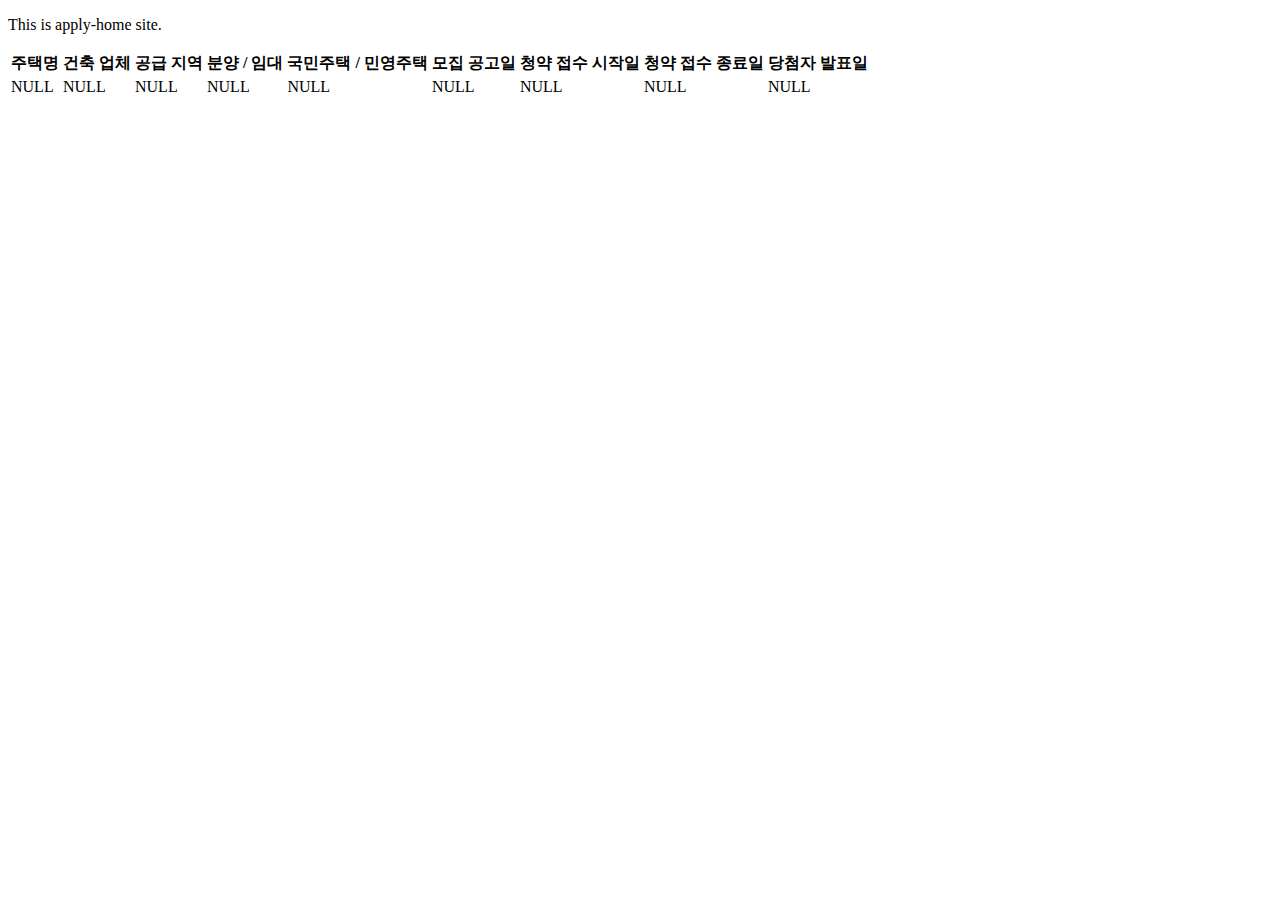
==== api/src/main/resources/templates/home/index.html @ 7f83be4f "Add #8 - View Files" ====
<!DOCTYPE html>
<html lang="ko">
<head>
  <meta charset="UTF-8">
  <title>applyHome</title>
</head>
<body>
<p>
  <span id="homeTitle">This is apply-home site.</span>
</p>
<table id="homeTable">
  <thead>
  <tr>
    <th>주택명</th>
    <th>건축 업체</th>
    <th>공급 지역</th>
    <th>분양 / 임대</th>
    <th>국민주택 / 민영주택</th>
    <th>모집 공고일</th>
    <th>청약 접수 시작일</th>
    <th>청약 접수 종료일</th>
    <th>당첨자 발표일</th>
  </tr>
  </thead>
  <tbody>
  <tr>
    <td class="houseName">NULL</td>
    <td class="constructionCompany">NULL</td>
    <td class="region">NULL</td>
    <td class="subscriptionType">NULL</td>
    <td class="houseType">NULL</td>
    <td class="recruitmentDay">NULL</td>
    <td class="subscriptionStartDay">NULL</td>
    <td class="subscriptionEndDay">NULL</td>
    <td class="announcementDay">NULL</td>
  </tr>
  </tbody>
</table>
</body>
</html>
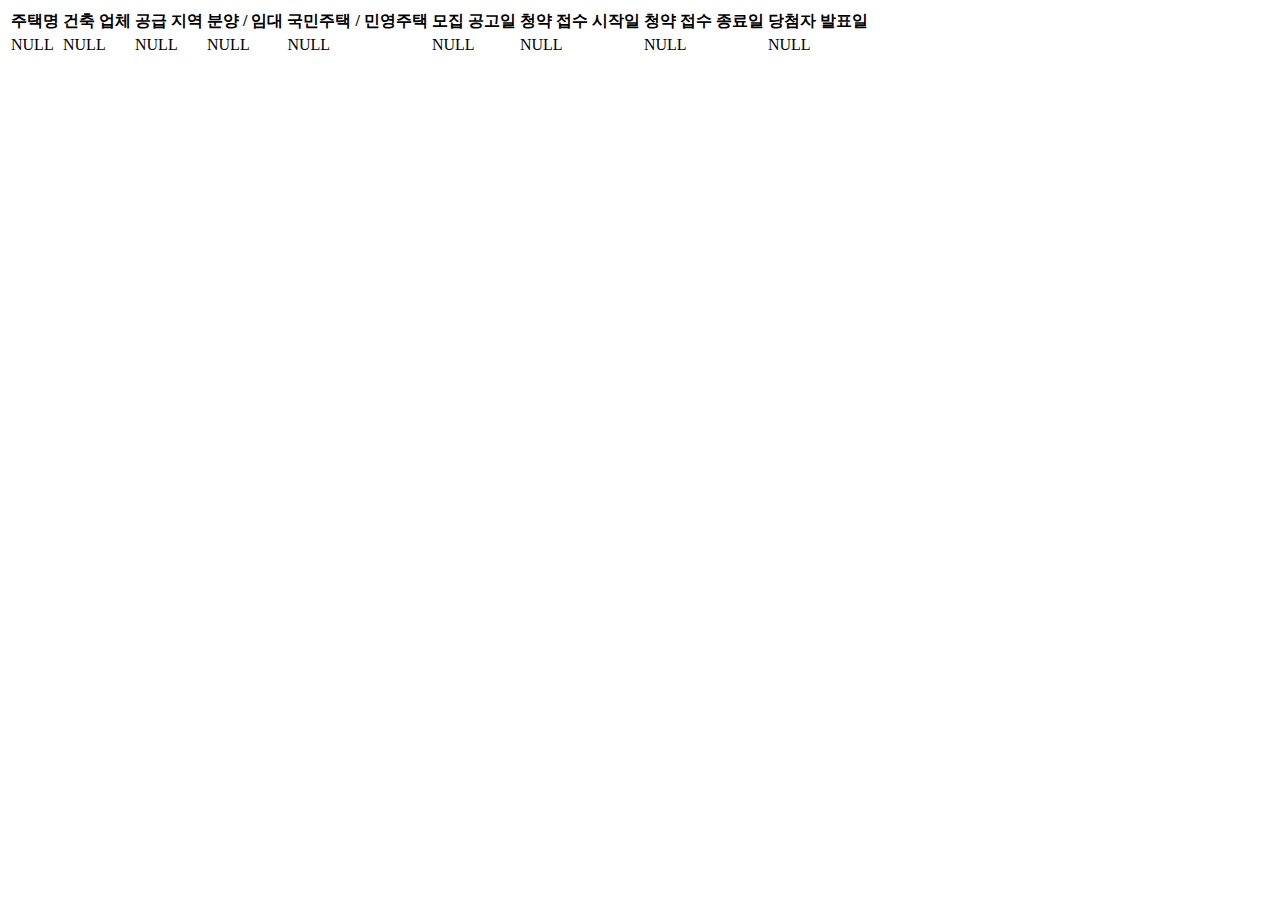
==== commit 3a9e4b60: "Update - View" ====
--- a/api/src/main/resources/templates/home/index.html
+++ b/api/src/main/resources/templates/home/index.html
@@ -1,40 +1,40 @@
 <!DOCTYPE html>
-<html lang="ko">
+<html lang="ko" xmlns:th="http://www.thymeleaf.org">
 <head>
-  <meta charset="UTF-8">
-  <title>applyHome</title>
+  <link rel="stylesheet" href="/css/home/index.css">
+  <head th:insert="fragments.html::head"></head>
 </head>
 <body>
-<p>
-  <span id="homeTitle">This is apply-home site.</span>
-</p>
-<table id="homeTable">
-  <thead>
-  <tr>
-    <th>주택명</th>
-    <th>건축 업체</th>
-    <th>공급 지역</th>
-    <th>분양 / 임대</th>
-    <th>국민주택 / 민영주택</th>
-    <th>모집 공고일</th>
-    <th>청약 접수 시작일</th>
-    <th>청약 접수 종료일</th>
-    <th>당첨자 발표일</th>
-  </tr>
-  </thead>
-  <tbody>
-  <tr>
-    <td class="houseName">NULL</td>
-    <td class="constructionCompany">NULL</td>
-    <td class="region">NULL</td>
-    <td class="subscriptionType">NULL</td>
-    <td class="houseType">NULL</td>
-    <td class="recruitmentDay">NULL</td>
-    <td class="subscriptionStartDay">NULL</td>
-    <td class="subscriptionEndDay">NULL</td>
-    <td class="announcementDay">NULL</td>
-  </tr>
-  </tbody>
-</table>
+<div id="container">
+  <header th:insert="fragments.html::header"></header>
+  <table id="homeTable">
+    <thead>
+    <tr>
+      <th>주택명</th>
+      <th>건축 업체</th>
+      <th>공급 지역</th>
+      <th>분양 / 임대</th>
+      <th>국민주택 / 민영주택</th>
+      <th>모집 공고일</th>
+      <th>청약 접수 시작일</th>
+      <th>청약 접수 종료일</th>
+      <th>당첨자 발표일</th>
+    </tr>
+    </thead>
+    <tbody>
+    <tr>
+      <td class="houseName">NULL</td>
+      <td class="constructionCompany">NULL</td>
+      <td class="region">NULL</td>
+      <td class="subscriptionType">NULL</td>
+      <td class="houseType">NULL</td>
+      <td class="recruitmentDay">NULL</td>
+      <td class="subscriptionStartDay">NULL</td>
+      <td class="subscriptionEndDay">NULL</td>
+      <td class="announcementDay">NULL</td>
+    </tr>
+    </tbody>
+  </table>
+</div>
 </body>
 </html>
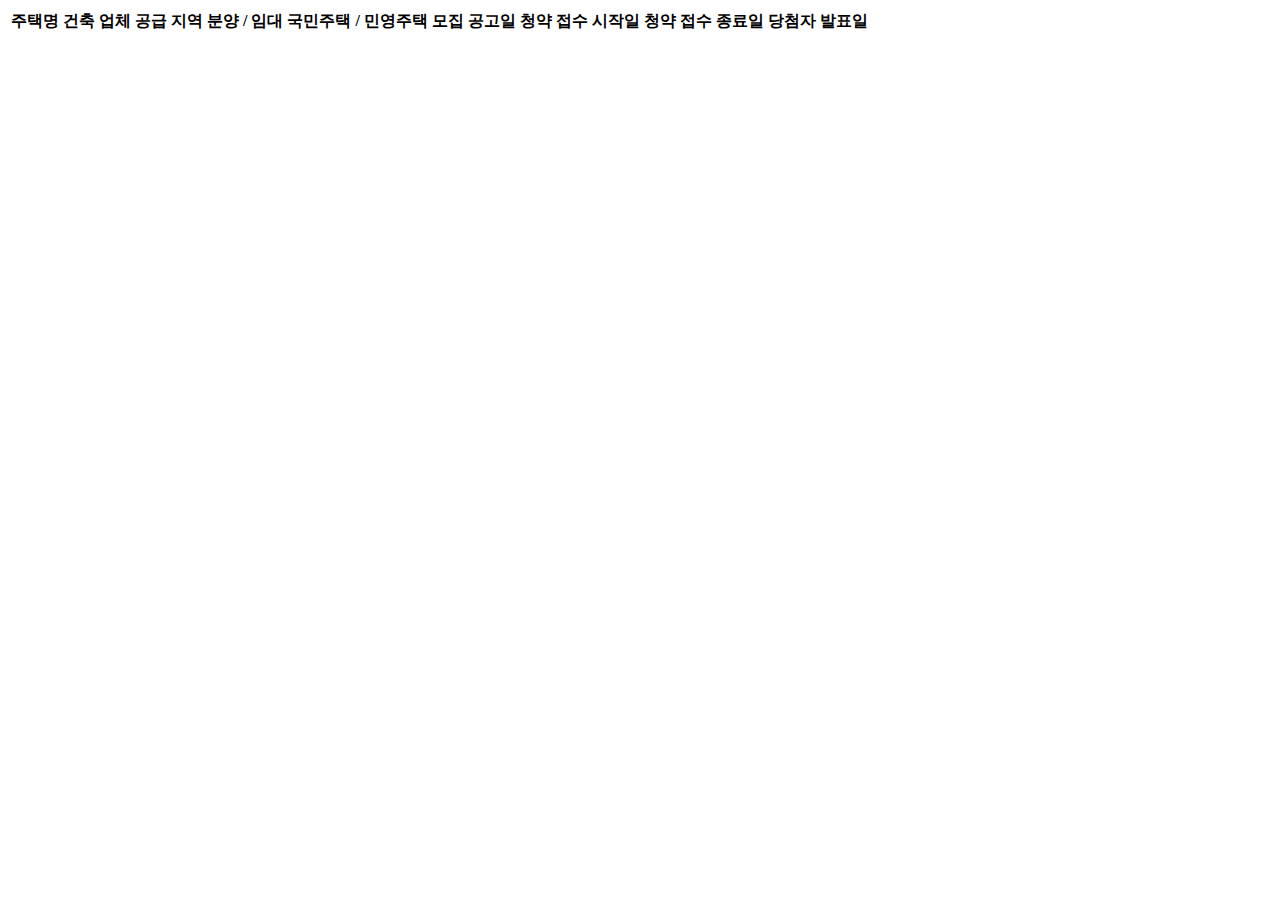
==== commit 06b08d99: "Delete - Thymeleaf Config" ====
--- a/api/src/main/resources/templates/home/index.html
+++ b/api/src/main/resources/templates/home/index.html
@@ -22,19 +22,19 @@
     </tr>
     </thead>
     <tbody>
-    <tr>
-      <td class="houseName">NULL</td>
-      <td class="constructionCompany">NULL</td>
-      <td class="region">NULL</td>
-      <td class="subscriptionType">NULL</td>
-      <td class="houseType">NULL</td>
-      <td class="recruitmentDay">NULL</td>
-      <td class="subscriptionStartDay">NULL</td>
-      <td class="subscriptionEndDay">NULL</td>
-      <td class="announcementDay">NULL</td>
+    <tr th:each="home : ${homes}">
+      <td><th:block th:text="${home.houseName}"></th:block></td>
+      <td><th:block th:text="${home.constructionCompany}"></th:block></td>
+      <td><th:block th:text="${home.region}"></th:block></td>
+      <td><th:block th:text="${home.subscriptionType}"></th:block></td>
+      <td><th:block th:text="${home.houseType}"></th:block></td>
+      <td><th:block th:text="${home.recruitmentDay}"></th:block></td>
+      <td><th:block th:text="${home.subscriptionStartDay}"></th:block></td>
+      <td><th:block th:text="${home.subscriptionEndDay}"></th:block></td>
+      <td><th:block th:text="${home.announcementDay}"></th:block></td>
     </tr>
     </tbody>
   </table>
 </div>
 </body>
-</html>
+</html>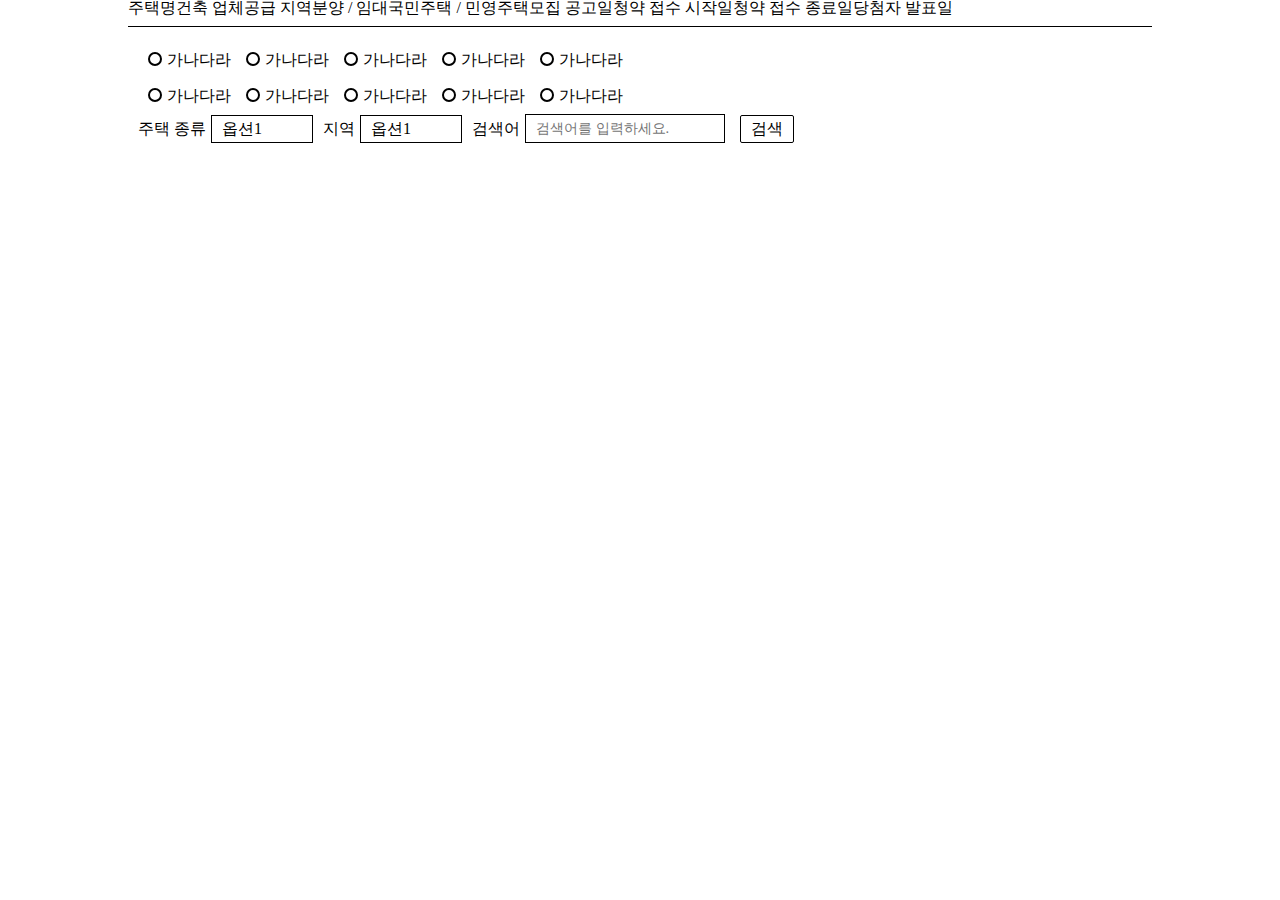
==== commit f82c7b52: "규환 ㅃㅇ" ====
--- a/api/src/main/resources/templates/home/index.html
+++ b/api/src/main/resources/templates/home/index.html
@@ -1,40 +1,113 @@
 <!DOCTYPE html>
 <html lang="ko" xmlns:th="http://www.thymeleaf.org">
 <head>
-  <link rel="stylesheet" href="/css/home/index.css">
+  <link rel="stylesheet" href="../../static/css/reset.css">
+  <link rel="stylesheet" href="../../static/css/home/index.css">
   <head th:insert="fragments.html::head"></head>
 </head>
 <body>
-<div id="container">
-  <header th:insert="fragments.html::header"></header>
-  <table id="homeTable">
-    <thead>
-    <tr>
-      <th>주택명</th>
-      <th>건축 업체</th>
-      <th>공급 지역</th>
-      <th>분양 / 임대</th>
-      <th>국민주택 / 민영주택</th>
-      <th>모집 공고일</th>
-      <th>청약 접수 시작일</th>
-      <th>청약 접수 종료일</th>
-      <th>당첨자 발표일</th>
-    </tr>
-    </thead>
-    <tbody>
-    <tr th:each="home : ${homes}">
-      <td><th:block th:text="${home.houseName}"></th:block></td>
-      <td><th:block th:text="${home.constructionCompany}"></th:block></td>
-      <td><th:block th:text="${home.region}"></th:block></td>
-      <td><th:block th:text="${home.subscriptionType}"></th:block></td>
-      <td><th:block th:text="${home.houseType}"></th:block></td>
-      <td><th:block th:text="${home.recruitmentDay}"></th:block></td>
-      <td><th:block th:text="${home.subscriptionStartDay}"></th:block></td>
-      <td><th:block th:text="${home.subscriptionEndDay}"></th:block></td>
-      <td><th:block th:text="${home.announcementDay}"></th:block></td>
-    </tr>
-    </tbody>
-  </table>
-</div>
+  <script>
+  </script>
+  <div id="container">
+    <header th:insert="fragments.html::header"></header>
+    <table id="homeTable">
+      <thead>
+      <tr>
+        <th>주택명</th>
+        <th>건축 업체</th>
+        <th>공급 지역</th>
+        <th>분양 / 임대</th>
+        <th>국민주택 / 민영주택</th>
+        <th>모집 공고일</th>
+        <th>청약 접수 시작일</th>
+        <th>청약 접수 종료일</th>
+        <th>당첨자 발표일</th>
+      </tr>
+      </thead>
+      <tbody>
+      <tr th:each="home : ${homes}">
+        <td><th:block th:text="${home.houseName}"></th:block></td>
+        <td><th:block th:text="${home.constructionCompany}"></th:block></td>
+        <td><th:block th:text="${home.region}"></th:block></td>
+        <td><th:block th:text="${home.subscriptionType}"></th:block></td>
+        <td><th:block th:text="${home.houseType}"></th:block></td>
+        <td><th:block th:text="${home.recruitmentDay}"></th:block></td>
+        <td><th:block th:text="${home.subscriptionStartDay}"></th:block></td>
+        <td><th:block th:text="${home.subscriptionEndDay}"></th:block></td>
+        <td><th:block th:text="${home.announcementDay}"></th:block></td>
+      </tr>
+      </tbody>
+    </table>
+    <div class="line"></div>
+    <div class="search-bar">
+      <div class="top">
+        <div class="checkbox-container">
+          <div class="checkbox">
+            <input type="checkbox" id="checkbox-a" />
+            <label for="checkbox-a">가나다라</label>
+          </div>
+          <div class="checkbox">
+            <input type="checkbox" id="checkbox-b" />
+            <label for="checkbox-b">가나다라</label>
+          </div>
+          <div class="checkbox">
+            <input type="checkbox" id="checkbox-c" />
+            <label for="checkbox-c">가나다라</label>
+          </div>
+          <div class="checkbox">
+            <input type="checkbox" id="checkbox-d" />
+            <label for="checkbox-d">가나다라</label>
+          </div>
+          <div class="checkbox">
+            <input type="checkbox" id="checkbox-e" />
+            <label for="checkbox-e">가나다라</label>
+          </div>
+        </div>
+        <div class="checkbox-container">
+          <div class="checkbox">
+            <input type="checkbox" id="checkbox-f" />
+            <label for="checkbox-f">가나다라</label>
+          </div>
+          <div class="checkbox">
+            <input type="checkbox" id="checkbox-g" />
+            <label for="checkbox-g">가나다라</label>
+          </div>
+          <div class="checkbox">
+            <input type="checkbox" id="checkbox-h" />
+            <label for="checkbox-h">가나다라</label>
+          </div>
+          <div class="checkbox">
+            <input type="checkbox" id="checkbox-i" />
+            <label for="checkbox-i">가나다라</label>
+          </div>
+          <div class="checkbox">
+            <input type="checkbox" id="checkbox-j" />
+            <label for="checkbox-j">가나다라</label>
+          </div>
+        </div>
+        
+      </div>
+      <div class="bottom">
+        주택 종류
+        <select class="select-1">
+          <option>옵션1</option>
+          <option>옵션2</option>
+          <option>옵션3</option>
+        </select>
+        지역
+        <select class="select-2">
+          <option>옵션1</option>
+          <option>옵션2</option>
+          <option>옵션3</option>
+        </select>
+        검색어
+        <input type="text" class="keyword" placeholder="검색어를 입력하세요." />
+        <input type="button" class="submit" value="검색" />
+      </div>
+    </div>
+  </div>
 </body>
-</html>+<script>
+  
+</script>
+</html>
--- a/api/src/main/resources/static/css/home/index.css
+++ b/api/src/main/resources/static/css/home/index.css
@@ -0,0 +1,106 @@
+#container {
+    margin:0 auto;  /* 화면 중앙에 배치 */
+    width:80%;    /* 너비 */
+    background-color: #fff;
+}
+
+/* 메인 영역 */
+
+main {
+    margin:20px auto;  /* 화면 중앙에 배치 */
+    background-color:#ffffff;
+}
+.line {
+    margin: 10px 0;
+    height: 1px;
+    background-color: black;
+}
+
+.search-bar {
+    display: flex;
+    flex-direction: column;
+    padding: 5px 10px;
+    justify-content: flex-start;
+    align-items: center;
+}
+
+.search-bar .bottom > *{
+    margin-left: 5px;
+    margin-right: 10px;
+}
+
+.search-bar .top{
+    width: 100%;
+    display: flex;
+    flex-direction: column;
+}
+
+.search-bar .bottom{
+    width: 100%;
+    display: flex;
+    flex-direction: row;
+    align-items: center;
+}
+
+/* 검색 옵션 */
+.search-bar select {
+    display: relative;
+    border: 1px solid black;
+    padding: 5px 10px;
+    min-width: 5rem;
+}
+.search-bar select::after {
+    position: absolute;
+    content: "+";
+    top: 0;
+    right: 1rem;
+    width: 1rem;
+    height: 1rem;
+}
+
+
+/* 검색 키워드 */
+.keyword {
+    border: 1px solid black;
+    padding: 5px 10px;
+    font-size: 0.9rem;
+}
+
+/* 검색 버튼 */
+.submit {
+    border: 1px solid black;
+    padding: 5px 10px;
+    border-radius: 2px;
+}
+
+.submit:active {
+    background-color: #eee;
+}
+
+/* 체크박스 */
+input[type="checkbox"]{
+    display: block;
+    height: 10px;
+    width: 10px;
+    margin: 0 5px;
+    border: 2px solid black;
+    border-radius: 50%;
+}
+input[type="checkbox"]:checked {
+    background-color: black;
+}
+
+.checkbox-container {
+    width: 100%;
+    display: flex;
+    flex-direction: row;
+    justify-content: flex-start;
+}
+
+.checkbox{
+    display: flex;
+    flex-direction: row;
+    align-items: flex-start;
+    justify-content: center;
+    margin: 10px 5px;
+}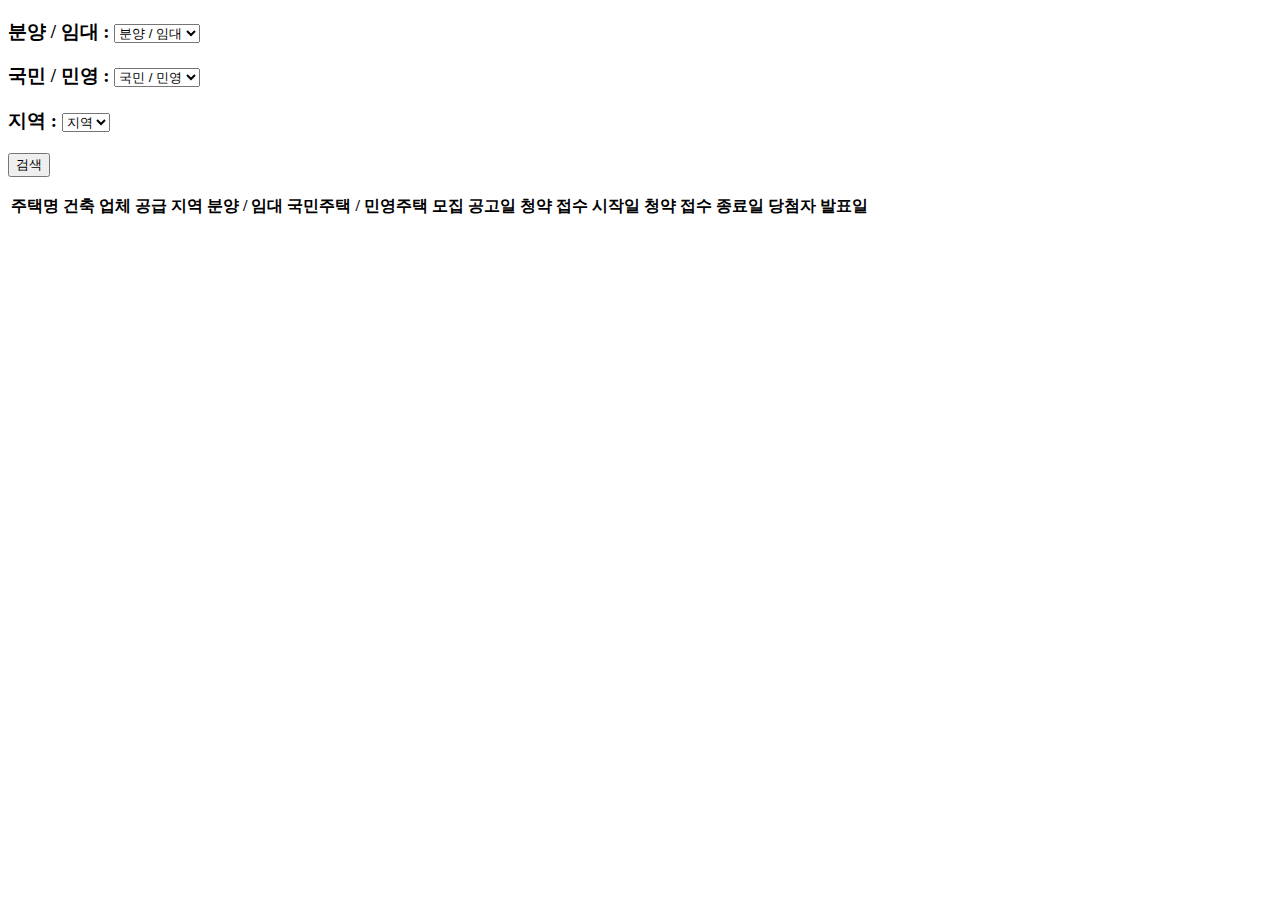
==== commit c7af4c6e: "Update - Home Search Function" ====
--- a/api/src/main/resources/templates/home/index.html
+++ b/api/src/main/resources/templates/home/index.html
@@ -1,113 +1,92 @@
 <!DOCTYPE html>
 <html lang="ko" xmlns:th="http://www.thymeleaf.org">
 <head>
-  <link rel="stylesheet" href="../../static/css/reset.css">
-  <link rel="stylesheet" href="../../static/css/home/index.css">
+  <link rel="stylesheet" href="/css/home/index.css">
   <head th:insert="fragments.html::head"></head>
 </head>
 <body>
-  <script>
-  </script>
-  <div id="container">
-    <header th:insert="fragments.html::header"></header>
-    <table id="homeTable">
-      <thead>
-      <tr>
-        <th>주택명</th>
-        <th>건축 업체</th>
-        <th>공급 지역</th>
-        <th>분양 / 임대</th>
-        <th>국민주택 / 민영주택</th>
-        <th>모집 공고일</th>
-        <th>청약 접수 시작일</th>
-        <th>청약 접수 종료일</th>
-        <th>당첨자 발표일</th>
-      </tr>
-      </thead>
-      <tbody>
-      <tr th:each="home : ${homes}">
-        <td><th:block th:text="${home.houseName}"></th:block></td>
-        <td><th:block th:text="${home.constructionCompany}"></th:block></td>
-        <td><th:block th:text="${home.region}"></th:block></td>
-        <td><th:block th:text="${home.subscriptionType}"></th:block></td>
-        <td><th:block th:text="${home.houseType}"></th:block></td>
-        <td><th:block th:text="${home.recruitmentDay}"></th:block></td>
-        <td><th:block th:text="${home.subscriptionStartDay}"></th:block></td>
-        <td><th:block th:text="${home.subscriptionEndDay}"></th:block></td>
-        <td><th:block th:text="${home.announcementDay}"></th:block></td>
-      </tr>
-      </tbody>
-    </table>
-    <div class="line"></div>
-    <div class="search-bar">
-      <div class="top">
-        <div class="checkbox-container">
-          <div class="checkbox">
-            <input type="checkbox" id="checkbox-a" />
-            <label for="checkbox-a">가나다라</label>
-          </div>
-          <div class="checkbox">
-            <input type="checkbox" id="checkbox-b" />
-            <label for="checkbox-b">가나다라</label>
-          </div>
-          <div class="checkbox">
-            <input type="checkbox" id="checkbox-c" />
-            <label for="checkbox-c">가나다라</label>
-          </div>
-          <div class="checkbox">
-            <input type="checkbox" id="checkbox-d" />
-            <label for="checkbox-d">가나다라</label>
-          </div>
-          <div class="checkbox">
-            <input type="checkbox" id="checkbox-e" />
-            <label for="checkbox-e">가나다라</label>
-          </div>
-        </div>
-        <div class="checkbox-container">
-          <div class="checkbox">
-            <input type="checkbox" id="checkbox-f" />
-            <label for="checkbox-f">가나다라</label>
-          </div>
-          <div class="checkbox">
-            <input type="checkbox" id="checkbox-g" />
-            <label for="checkbox-g">가나다라</label>
-          </div>
-          <div class="checkbox">
-            <input type="checkbox" id="checkbox-h" />
-            <label for="checkbox-h">가나다라</label>
-          </div>
-          <div class="checkbox">
-            <input type="checkbox" id="checkbox-i" />
-            <label for="checkbox-i">가나다라</label>
-          </div>
-          <div class="checkbox">
-            <input type="checkbox" id="checkbox-j" />
-            <label for="checkbox-j">가나다라</label>
-          </div>
-        </div>
-        
-      </div>
-      <div class="bottom">
-        주택 종류
-        <select class="select-1">
-          <option>옵션1</option>
-          <option>옵션2</option>
-          <option>옵션3</option>
+<div id="container">
+  <header th:insert="fragments.html::header"></header>
+
+  <div class="line"></div>
+
+  <form th:action="@{/api/home}" method="get">
+    <p>
+      <h3>분양 / 임대 :
+        <select th:name="subscriptionType">
+          <option value="">분양 / 임대</option>
+          <option value="PARCEL">분양</option>
+          <option value="RENT">임대</option>
         </select>
-        지역
-        <select class="select-2">
-          <option>옵션1</option>
-          <option>옵션2</option>
-          <option>옵션3</option>
+      </h3>
+    </p>
+    <p>
+      <h3>국민 / 민영 :
+        <select th:name="houseType">
+          <option value="">국민 / 민영</option>
+          <option value="NATIONAL_HOUSE">국민</option>
+          <option value="PRIVATE_HOUSE">민영</option>
         </select>
-        검색어
-        <input type="text" class="keyword" placeholder="검색어를 입력하세요." />
-        <input type="button" class="submit" value="검색" />
-      </div>
-    </div>
-  </div>
+      </h3>
+    </p>
+    <p>
+      <h3>지역 :
+        <select th:name="region">
+          <option value="">지역</option>
+          <option value="서울">서울</option>
+          <option value="부산">부산</option>
+          <option value="대구">대구</option>
+          <option value="광주">광주</option>
+          <option value="인천">인천</option>
+          <option value="대전">대전</option>
+          <option value="울산">울산</option>
+          <option value="경기">경기</option>
+          <option value="강원">강원</option>
+          <option value="충북">충북</option>
+          <option value="충남">충남</option>
+          <option value="전북">전북</option>
+          <option value="전남">전남</option>
+          <option value="경북">경북</option>
+          <option value="경남">경남</option>
+          <option value="제주">제주</option>
+        </select>
+      </h3>
+    </p>
+    <p>
+      <input type="submit" value="검색">
+    </p>
+  </form>
+
+  <div class="line"></div>
+
+  <table id="homeTable">
+    <thead>
+    <tr>
+      <th>주택명</th>
+      <th>건축 업체</th>
+      <th>공급 지역</th>
+      <th>분양 / 임대</th>
+      <th>국민주택 / 민영주택</th>
+      <th>모집 공고일</th>
+      <th>청약 접수 시작일</th>
+      <th>청약 접수 종료일</th>
+      <th>당첨자 발표일</th>
+    </tr>
+    </thead>
+    <tbody>
+    <tr th:each="home : ${homes}">
+      <td><th:block th:text="${home.houseName}"></th:block></td>
+      <td><th:block th:text="${home.constructionCompany}"></th:block></td>
+      <td><th:block th:text="${home.region}"></th:block></td>
+      <td><th:block th:text="${home.subscriptionType.type}"></th:block></td>
+      <td><th:block th:text="${home.houseType.type}"></th:block></td>
+      <td><th:block th:text="${home.recruitmentDay}"></th:block></td>
+      <td><th:block th:text="${home.subscriptionStartDay}"></th:block></td>
+      <td><th:block th:text="${home.subscriptionEndDay}"></th:block></td>
+      <td><th:block th:text="${home.announcementDay}"></th:block></td>
+    </tr>
+    </tbody>
+  </table>
+</div>
 </body>
-<script>
-  
-</script>
-</html>
+</html>